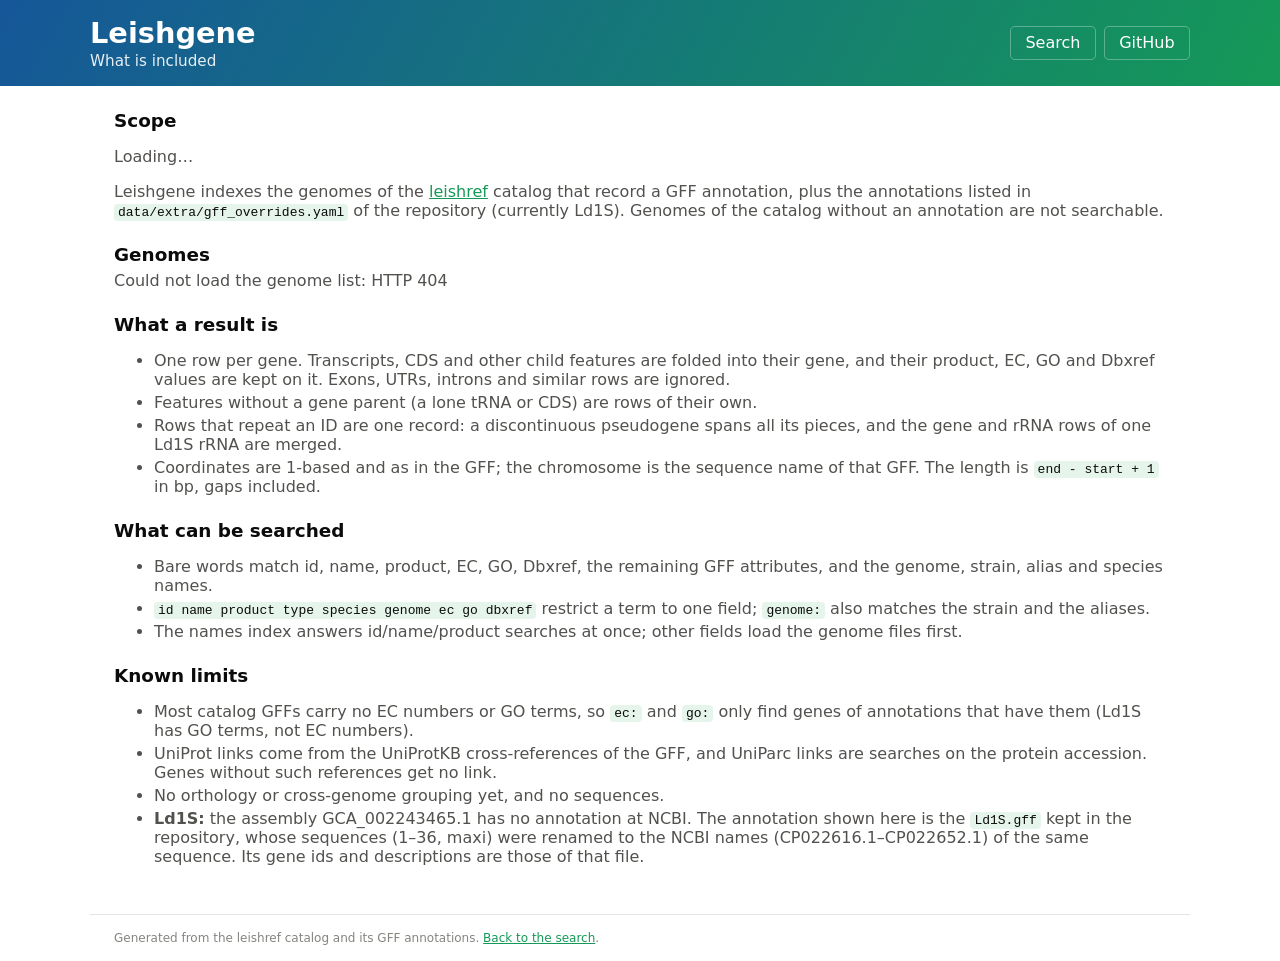
==== web/about.html @ 65c7fa18 "feat: about page, sorting, show more, highlighting, overview, length chart and BED export web/about." ====
<!DOCTYPE html>
<html lang="en">
<head>
<meta charset="UTF-8">
<meta name="viewport" content="width=device-width, initial-scale=1">
<title>Leishgene: what is included</title>
<script>(function(){var t=localStorage.getItem("theme");if(t)document.documentElement.setAttribute("data-theme",t);})();</script>
<link rel="stylesheet" href="style.css">
</head>
<body>
<header>
  <div class="inner">
    <div class="title"><h1>Leishgene</h1><p>What is included</p></div>
    <nav>
      <a class="btn" href="./">Search</a>
      <a class="btn" href="https://github.com/leishome/leishgene" target="_blank" rel="noopener">GitHub</a>
    </nav>
  </div>
</header>
<main class="about">
  <h2>Scope</h2>
  <p id="summary">Loading…</p>
  <p>Leishgene indexes the genomes of the <a href="https://github.com/leishome/leishref" target="_blank" rel="noopener">leishref</a>
  catalog that record a GFF annotation, plus the annotations listed in <code>data/extra/gff_overrides.yaml</code> of the
  repository (currently Ld1S). Genomes of the catalog without an annotation are not searchable.</p>

  <h2>Genomes</h2>
  <div id="genomes">Loading…</div>
  <h3 id="left-out-title" hidden>Listed but not searchable</h3>
  <ul id="left-out" hidden></ul>

  <h2>What a result is</h2>
  <ul>
    <li>One row per gene. Transcripts, CDS and other child features are folded into their gene, and their product, EC, GO and
    Dbxref values are kept on it. Exons, UTRs, introns and similar rows are ignored.</li>
    <li>Features without a gene parent (a lone tRNA or CDS) are rows of their own.</li>
    <li>Rows that repeat an ID are one record: a discontinuous pseudogene spans all its pieces, and the gene and rRNA rows of
    one Ld1S rRNA are merged.</li>
    <li>Coordinates are 1-based and as in the GFF; the chromosome is the sequence name of that GFF. The length is
    <code>end - start + 1</code> in bp, gaps included.</li>
  </ul>

  <h2>What can be searched</h2>
  <ul>
    <li>Bare words match id, name, product, EC, GO, Dbxref, the remaining GFF attributes, and the genome, strain, alias and
    species names.</li>
    <li><code>id name product type species genome ec go dbxref</code> restrict a term to one field;
    <code>genome:</code> also matches the strain and the aliases.</li>
    <li>The names index answers id/name/product searches at once; other fields load the genome files first.</li>
  </ul>

  <h2>Known limits</h2>
  <ul>
    <li>Most catalog GFFs carry no EC numbers or GO terms, so <code>ec:</code> and <code>go:</code> only find genes of
    annotations that have them (Ld1S has GO terms, not EC numbers).</li>
    <li>UniProt links come from the UniProtKB cross-references of the GFF, and UniParc links are searches on the protein
    accession. Genes without such references get no link.</li>
    <li>No orthology or cross-genome grouping yet, and no sequences.</li>
    <li><b>Ld1S:</b> the assembly GCA_002243465.1 has no annotation at NCBI. The annotation shown here is the
    <code>Ld1S.gff</code> kept in the repository, whose sequences (1&ndash;36, maxi) were renamed to the NCBI names
    (CP022616.1&ndash;CP022652.1) of the same sequence. Its gene ids and descriptions are those of that file.</li>
  </ul>
</main>
<footer>Generated from the leishref catalog and its GFF annotations. <a href="./">Back to the search</a>.</footer>
<script type="module" src="about.js?v=10"></script>
</body>
</html>
---- web/style.css ----
:root { --bg:#fff; --card:#fff; --line:#e6e5e1; --text:#0b0b0b; --text2:#52514e; --muted:#85847f; --accent:#159957; --accent-soft:#e6f5ec; --bad:#b3261e; --series-1:#2a78d6; }
:root[data-theme="dark"] { --bg:#1a1a19; --card:#222221; --line:#343432; --text:#fff; --text2:#c3c2b7; --muted:#8d8c85; --accent:#2fbf7a; --accent-soft:#1c3329; --bad:#ff8a80; --series-1:#3987e5; }
@media (prefers-color-scheme: dark) { :root:not([data-theme="light"]) { --bg:#1a1a19; --card:#222221; --line:#343432; --text:#fff; --text2:#c3c2b7; --muted:#8d8c85; --accent:#2fbf7a; --accent-soft:#1c3329; --bad:#ff8a80; --series-1:#3987e5; } }
* { box-sizing: border-box; }
body { margin: 0; font-family: "Open Sans", system-ui, sans-serif; background: var(--bg); color: var(--text2); }
header { background: linear-gradient(120deg, #155799, #159957); color: #fff; padding: 1rem 1.5rem; }
.inner { max-width: 1100px; margin: 0 auto; display: flex; align-items: center; gap: 1rem; flex-wrap: wrap; }
.title { flex: 1; min-width: 200px; }
.title h1 { margin: 0; font-size: 1.8rem; }
.title p { margin: .1rem 0 0; opacity: .9; font-size: .95rem; }
nav { display: flex; gap: .5rem; }
.btn, #theme { color: #fff; background: none; border: 1px solid rgba(255,255,255,.3); border-radius: .3rem; padding: .4rem .9rem; text-decoration: none; cursor: pointer; font: inherit; }
main { max-width: 1100px; margin: 0 auto; padding: 0 1.5rem 2rem; }
a { color: var(--accent); }
code { color: var(--text); font-size: 13px; background: var(--accent-soft); padding: 1px 4px; border-radius: 4px; }
.intro { margin-top: 1.5rem; }
#q { width: 100%; padding: 14px 16px; font-size: 17px; border: 1px solid var(--line); border-radius: 10px; background: var(--card); color: var(--text); outline: none; }
#q:focus { border-color: var(--accent); box-shadow: 0 0 0 3px var(--accent-soft); }
.bar { display: flex; gap: 16px; align-items: center; margin: 10px 0; font-size: 13px; flex-wrap: wrap; }
.bar span { flex: 1; }
.err { color: var(--bad); padding: 8px 0; font-family: ui-monospace, monospace; font-size: 13px; }
.dt { width: 100%; font-size: 13px; border-collapse: collapse; }
.dt th, .dt td { padding: 5px 8px; border-bottom: 1px solid var(--line); text-align: left; vertical-align: top; }
.dt th { color: var(--muted); font-weight: 600; white-space: nowrap; }
.dt td.mono { font-family: ui-monospace, monospace; white-space: nowrap; }
.notes { font-size: 12px; color: var(--muted); }
footer { max-width: 1100px; margin: 0 auto; padding: 1rem 1.5rem; border-top: 1px solid var(--line); font-size: 12px; color: var(--muted); }
.bar .actions { flex: 0 0 auto; }
.export, .more { font: inherit; padding: 2px 10px; border: 1px solid var(--line); border-radius: 4px; background: var(--card); color: var(--text); cursor: pointer; }
.export:disabled { opacity: .5; cursor: default; }
#export-name { font: inherit; padding: 2px 6px; border: 1px solid var(--line); border-radius: 4px; background: var(--card); color: var(--text); }
.charts { display: grid; grid-template-columns: repeat(auto-fit, minmax(340px, 1fr)); gap: 24px; margin: 8px 0 16px; }
.chart h3 { margin: 0 0 6px; font-size: 13px; font-weight: 600; color: var(--text); }
.bar-row { display: grid; grid-template-columns: minmax(90px, 40%) 1fr auto; align-items: center; gap: 8px; width: 100%; min-height: 24px; padding: 0; border: 0; background: none; font: inherit; font-size: 12px; text-align: left; color: var(--text2); }
button.bar-row { cursor: pointer; }
button.bar-row:hover .hbar, button.bar-row:focus-visible .hbar { filter: brightness(1.15); }
button.bar-row:hover .bar-label, button.bar-row:focus-visible .bar-label { color: var(--text); text-decoration: underline; }
.bar-label { overflow: hidden; text-overflow: ellipsis; white-space: nowrap; }
.bar-track { display: block; height: 16px; }
.hbar { display: block; height: 100%; max-width: 100%; background: var(--series-1); border-radius: 0 4px 4px 0; }
.bar-value { font-variant-numeric: tabular-nums; color: var(--text); }
.dt tr.clickable { cursor: pointer; }
.dt tr.clickable:hover td { background: var(--accent-soft); }
.dt tr.clickable:focus-visible { outline: 2px solid var(--accent); outline-offset: -2px; }
.dt tr.detail td { background: var(--accent-soft); line-height: 1.6; word-break: break-word; }
.dt tr.detail div { margin: 2px 0; }
.about h2 { margin: 1.5rem 0 .4rem; color: var(--text); font-size: 1.15rem; }
.about h3 { color: var(--text); font-size: 1rem; }
.about li { margin: .25rem 0; }
.dt th[data-sort] { cursor: pointer; user-select: none; }
.dt th[data-sort]:hover { color: var(--text); }
.dt th[aria-sort="ascending"]::after { content: " \25B2"; font-size: 9px; }
.dt th[aria-sort="descending"]::after { content: " \25BC"; font-size: 9px; }
.dt th[aria-sort="ascending"], .dt th[aria-sort="descending"] { color: var(--text); }
mark { background: var(--accent-soft); color: var(--text); font-weight: 600; border-radius: 2px; padding: 0 1px; }
#more { display: block; margin: 12px auto; padding: 6px 16px; }
#more[hidden] { display: none; }
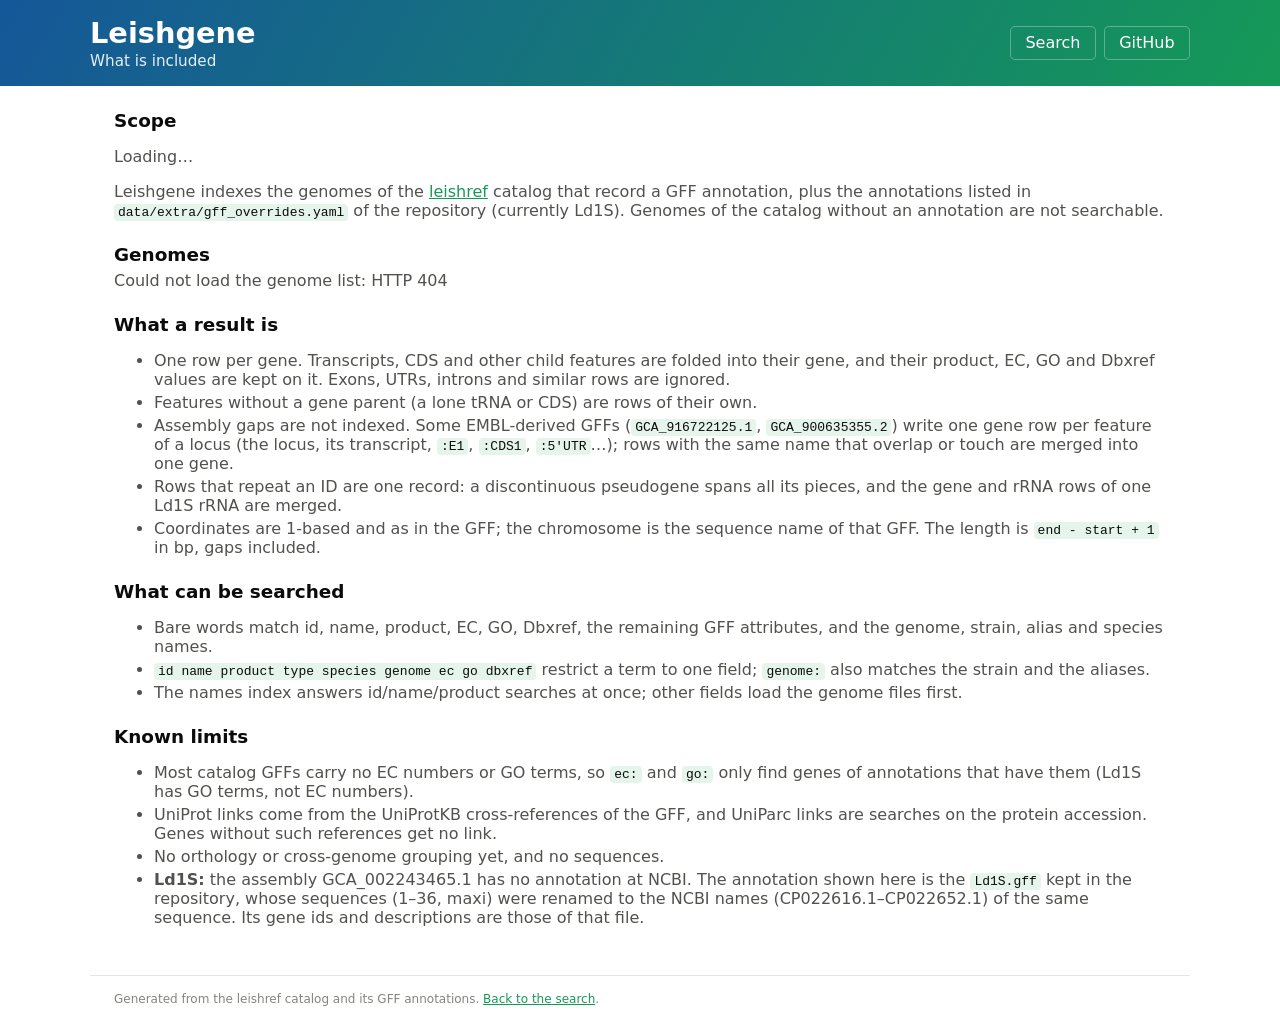
==== commit 28981c17: "fix: collapse variant gene rows of EMBL-derived GFFs and skip assembly gaps Gap rows are not genes. " ====
--- a/web/about.html
+++ b/web/about.html
@@ -34,6 +34,9 @@
     <li>One row per gene. Transcripts, CDS and other child features are folded into their gene, and their product, EC, GO and
     Dbxref values are kept on it. Exons, UTRs, introns and similar rows are ignored.</li>
     <li>Features without a gene parent (a lone tRNA or CDS) are rows of their own.</li>
+    <li>Assembly gaps are not indexed. Some EMBL-derived GFFs (<code>GCA_916722125.1</code>, <code>GCA_900635355.2</code>)
+    write one gene row per feature of a locus (the locus, its transcript, <code>:E1</code>, <code>:CDS1</code>,
+    <code>:5'UTR</code>&hellip;); rows with the same name that overlap or touch are merged into one gene.</li>
     <li>Rows that repeat an ID are one record: a discontinuous pseudogene spans all its pieces, and the gene and rRNA rows of
     one Ld1S rRNA are merged.</li>
     <li>Coordinates are 1-based and as in the GFF; the chromosome is the sequence name of that GFF. The length is
@@ -62,6 +65,6 @@
   </ul>
 </main>
 <footer>Generated from the leishref catalog and its GFF annotations. <a href="./">Back to the search</a>.</footer>
-<script type="module" src="about.js?v=10"></script>
+<script type="module" src="about.js?v=11"></script>
 </body>
 </html>
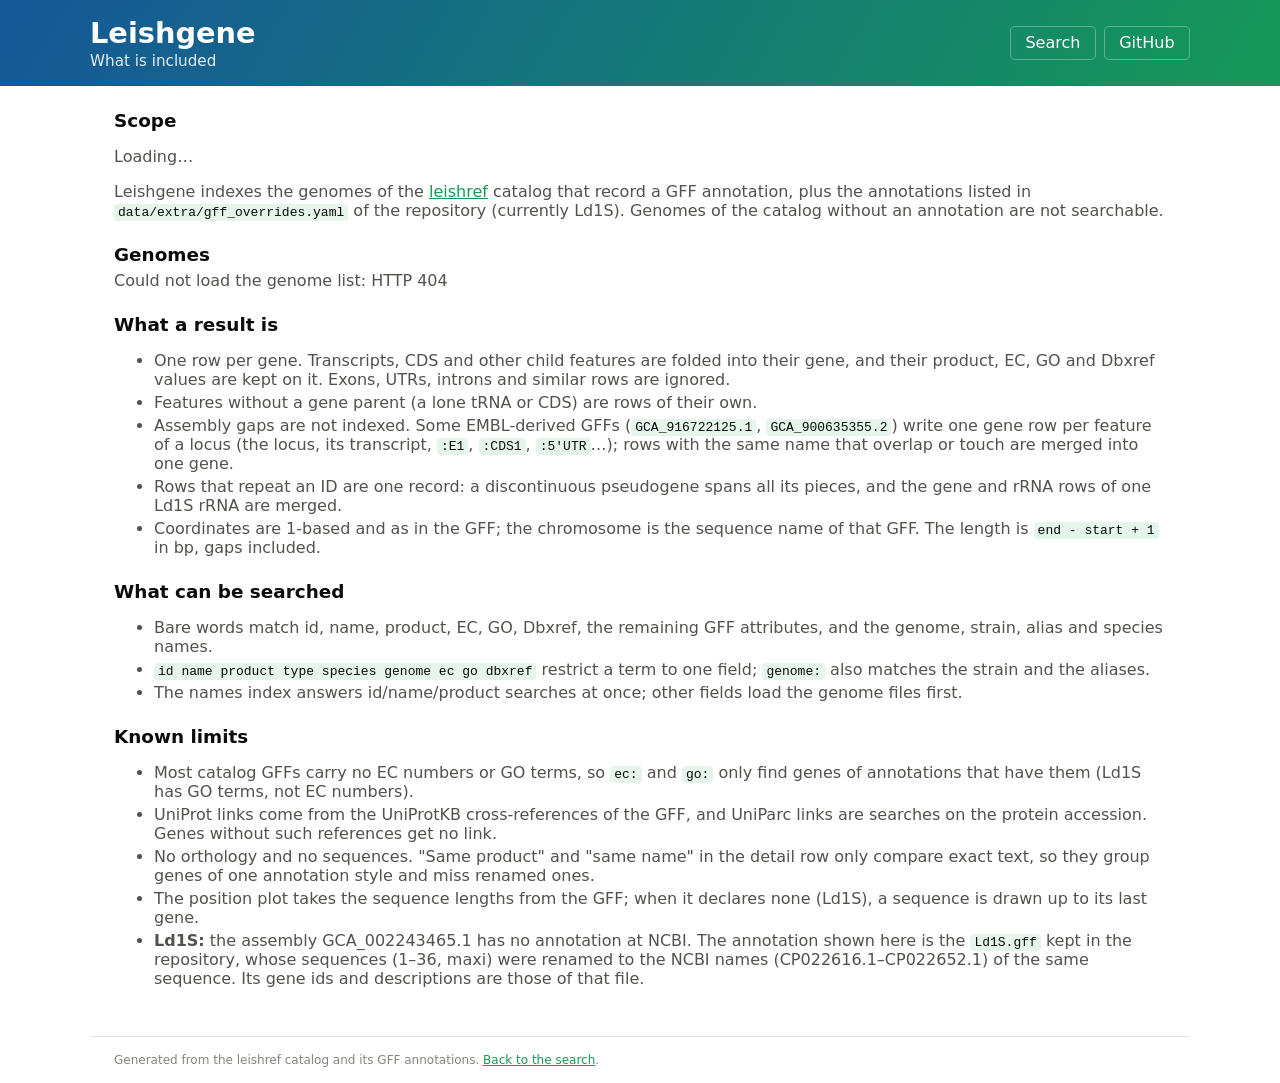
==== commit cf931060: "feat: same gene in other genomes, genome links and a position plot The detail row counts the genes o" ====
--- a/web/about.html
+++ b/web/about.html
@@ -58,13 +58,16 @@
     annotations that have them (Ld1S has GO terms, not EC numbers).</li>
     <li>UniProt links come from the UniProtKB cross-references of the GFF, and UniParc links are searches on the protein
     accession. Genes without such references get no link.</li>
-    <li>No orthology or cross-genome grouping yet, and no sequences.</li>
+    <li>No orthology and no sequences. "Same product" and "same name" in the detail row only compare exact text, so they
+    group genes of one annotation style and miss renamed ones.</li>
+    <li>The position plot takes the sequence lengths from the GFF; when it declares none (Ld1S), a sequence is drawn
+    up to its last gene.</li>
     <li><b>Ld1S:</b> the assembly GCA_002243465.1 has no annotation at NCBI. The annotation shown here is the
     <code>Ld1S.gff</code> kept in the repository, whose sequences (1&ndash;36, maxi) were renamed to the NCBI names
     (CP022616.1&ndash;CP022652.1) of the same sequence. Its gene ids and descriptions are those of that file.</li>
   </ul>
 </main>
 <footer>Generated from the leishref catalog and its GFF annotations. <a href="./">Back to the search</a>.</footer>
-<script type="module" src="about.js?v=11"></script>
+<script type="module" src="about.js?v=13"></script>
 </body>
 </html>
--- a/web/style.css
+++ b/web/style.css
@@ -55,3 +55,13 @@
 mark { background: var(--accent-soft); color: var(--text); font-weight: 600; border-radius: 2px; padding: 0 1px; }
 #more { display: block; margin: 12px auto; padding: 6px 16px; }
 #more[hidden] { display: none; }
+.positions { margin: 0 0 16px; }
+.positions h3 { margin: 0 0 6px; font-size: 13px; font-weight: 600; color: var(--text); }
+.positions select { font: inherit; font-size: 12px; max-width: 60%; padding: 2px 4px; border: 1px solid var(--line); border-radius: 4px; background: var(--card); color: var(--text); }
+#pos-plot svg { width: 100%; height: auto; max-width: 900px; display: block; }
+.pos-track { fill: var(--line); }
+.pos-tick { fill: var(--series-1); }
+.pos-label { fill: var(--text2); font-size: 11px; }
+.pos-axis { stroke: var(--line); stroke-width: 1; }
+.dt td a { color: var(--accent); }
+#status { min-width: 170px; }
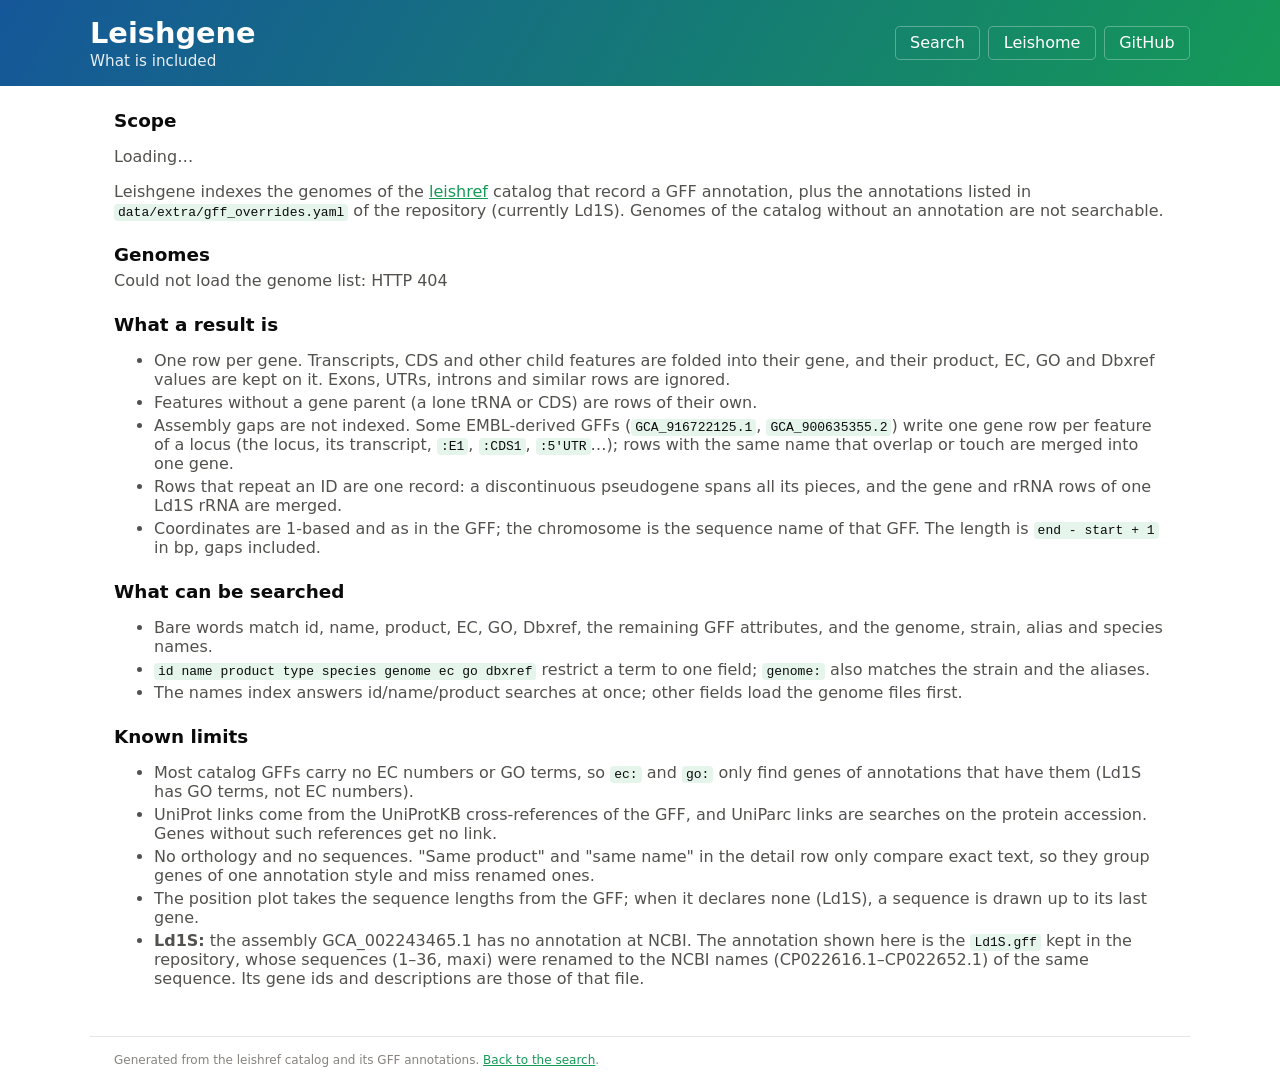
==== commit f775afb1: "web: link back to the Leishome page from the header" ====
--- a/web/about.html
+++ b/web/about.html
@@ -5,6 +5,7 @@
 <meta name="viewport" content="width=device-width, initial-scale=1">
 <title>Leishgene: what is included</title>
 <script>(function(){var t=localStorage.getItem("theme");if(t)document.documentElement.setAttribute("data-theme",t);})();</script>
+<link rel="icon" type="image/png" href="logo.png">
 <link rel="stylesheet" href="style.css">
 </head>
 <body>
@@ -13,6 +14,7 @@
     <div class="title"><h1>Leishgene</h1><p>What is included</p></div>
     <nav>
       <a class="btn" href="./">Search</a>
+      <a class="btn" href="https://leishome.github.io/">Leishome</a>
       <a class="btn" href="https://github.com/leishome/leishgene" target="_blank" rel="noopener">GitHub</a>
     </nav>
   </div>
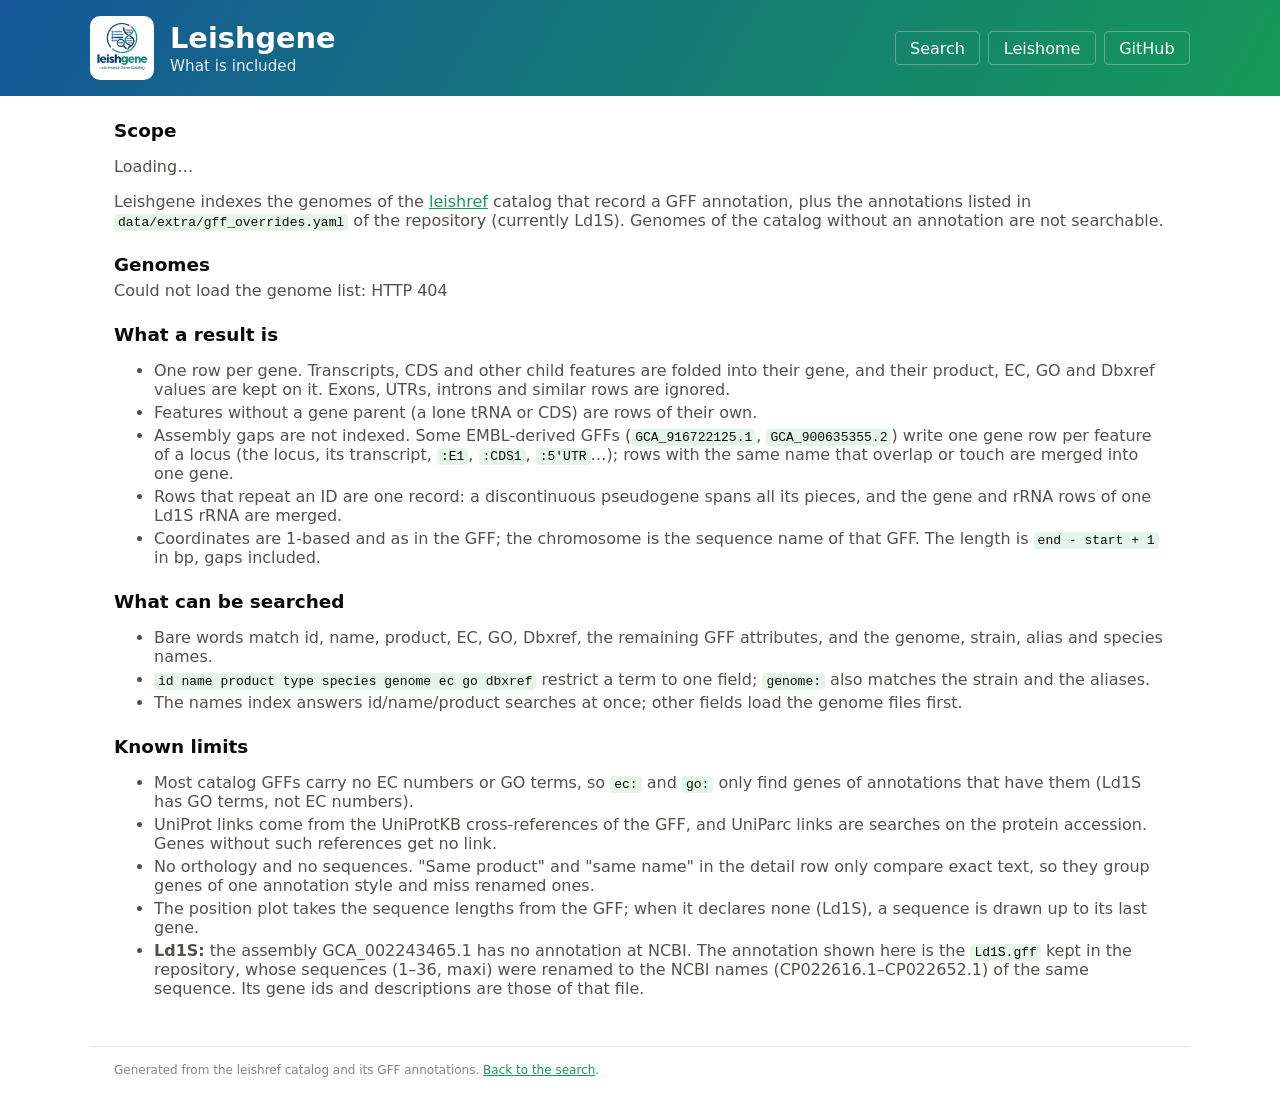
==== commit deb1a6e8: "web: show the logo in the page header" ====
--- a/web/about.html
+++ b/web/about.html
@@ -11,6 +11,7 @@
 <body>
 <header>
   <div class="inner">
+    <a href="./" class="logo"><img src="logo.png" alt="Leishgene logo"></a>
     <div class="title"><h1>Leishgene</h1><p>What is included</p></div>
     <nav>
       <a class="btn" href="./">Search</a>
--- a/web/style.css
+++ b/web/style.css
@@ -65,3 +65,4 @@
 .pos-axis { stroke: var(--line); stroke-width: 1; }
 .dt td a { color: var(--accent); }
 #status { min-width: 170px; }
+.logo img { height: 64px; width: 64px; display: block; border-radius: 10px; }
